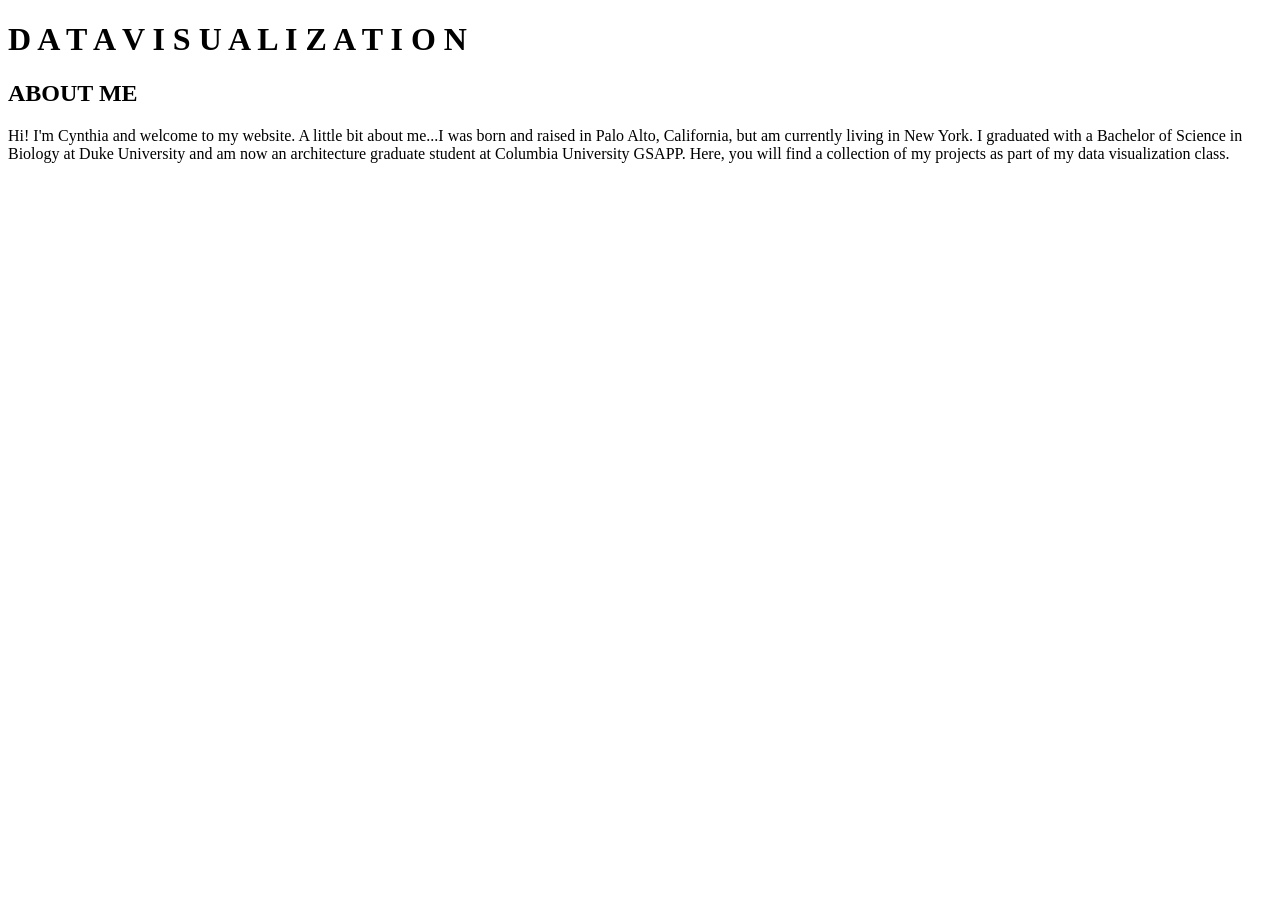
==== index.html @ b9a2ff1f "Initial commit" ====
<!DOCTYPE html>
<html>
  <head>
    <title>Page Title</title>
    <link rel="stylesheet" type="text/css" href="css/style.css">
  </head>
  <body>
    <h1>D A T A V I S U A L I Z A T I O N</h1>
    <h2>ABOUT ME</h2>
    <p>Hi! I'm Cynthia and welcome to my website. A little bit about me...I was born and raised in Palo Alto, California, but am currently living in New York. I graduated with a Bachelor of Science in Biology at Duke University and am now an architecture graduate student at Columbia University GSAPP. Here, you will find a collection of my projects as part of my data visualization class.</p>
  </body>
</html>
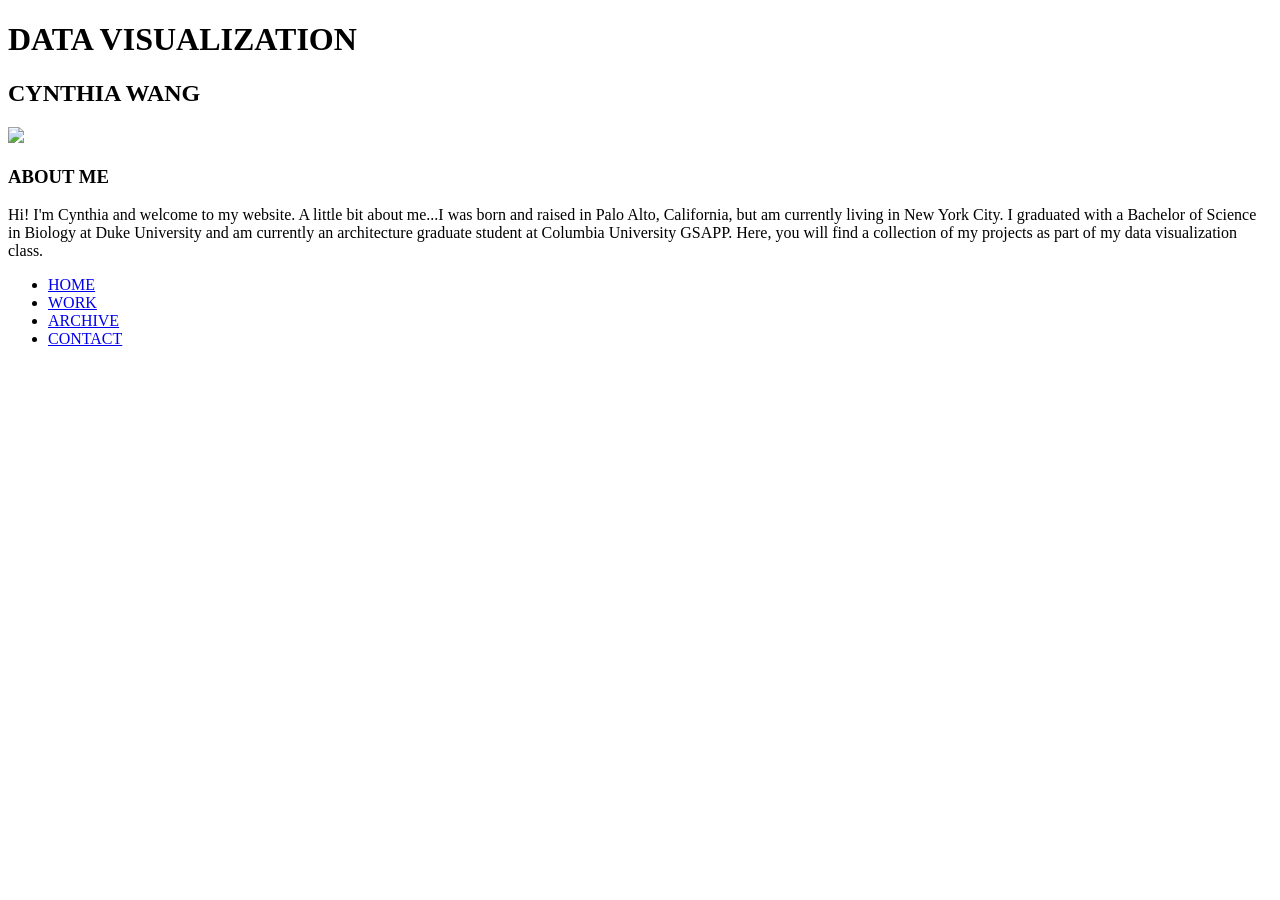
==== commit c7856ac2: "first commit" ====
--- a/index.html
+++ b/index.html
@@ -5,8 +5,16 @@
     <link rel="stylesheet" type="text/css" href="css/style.css">
   </head>
   <body>
-    <h1>D A T A V I S U A L I Z A T I O N</h1>
-    <h2>ABOUT ME</h2>
-    <p>Hi! I'm Cynthia and welcome to my website. A little bit about me...I was born and raised in Palo Alto, California, but am currently living in New York. I graduated with a Bachelor of Science in Biology at Duke University and am now an architecture graduate student at Columbia University GSAPP. Here, you will find a collection of my projects as part of my data visualization class.</p>
+    <h1>DATA VISUALIZATION</h1>
+    <h2>CYNTHIA WANG</h2>
+    <img src="img/Me.jpg" style="width:800px;height:auto">	
+    <h3>ABOUT ME</h3>
+  	<p>Hi! I'm Cynthia and welcome to my website. A little bit about me...I was born and raised in Palo Alto, California, but am currently living in New York City. I graduated with a Bachelor of Science in Biology at Duke University and am currently an architecture graduate student at Columbia University GSAPP. Here, you will find a collection of my projects as part of my data visualization class.</p>
+    <ul>
+  		<li><a href="default.asp">HOME</a></li>
+  		<li><a href="news.asp">WORK</a></li>
+ 		<li><a href="contact.asp">ARCHIVE</a></li>
+  		<li><a href="about.asp">CONTACT</a></li>
+	</ul>
   </body>
 </html>
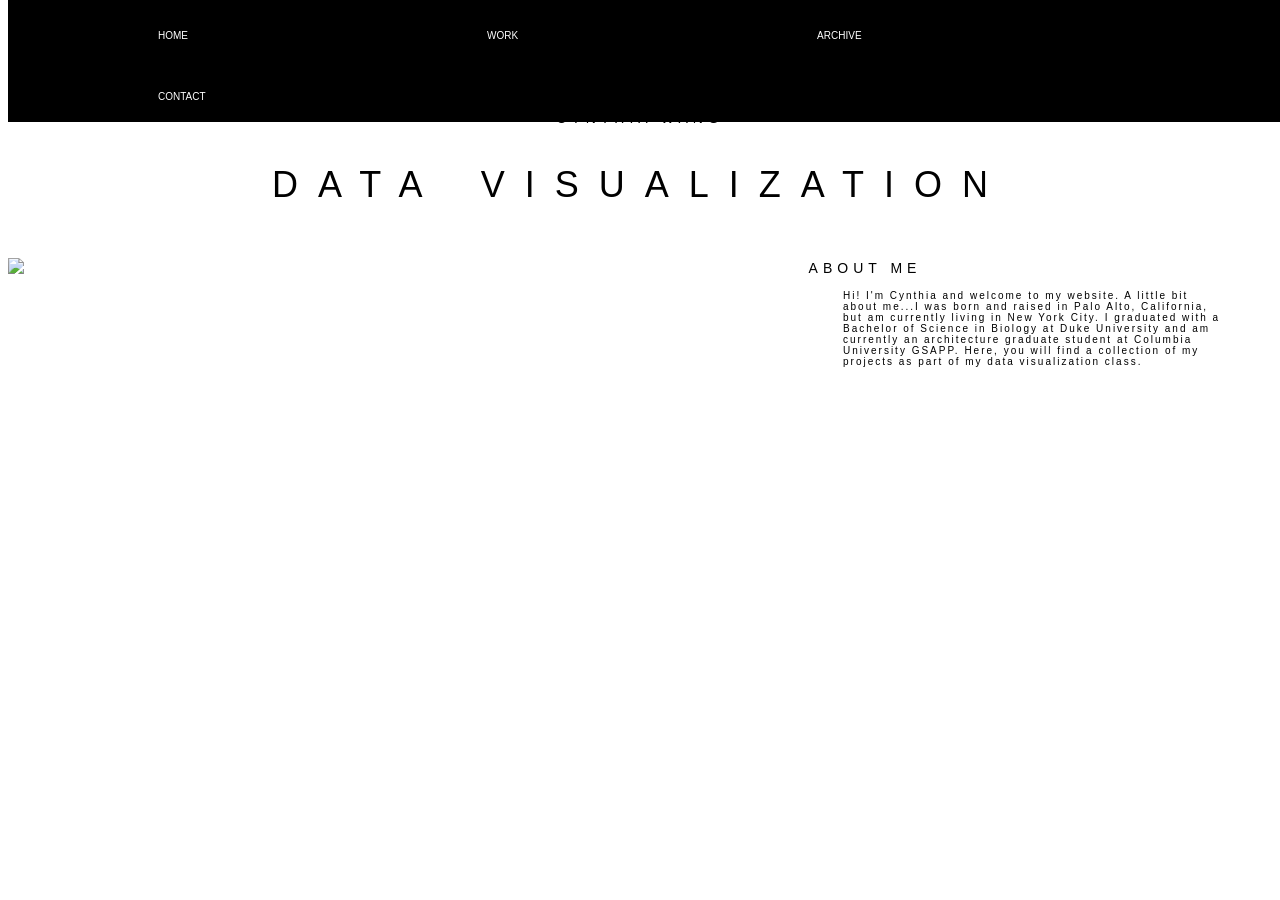
==== commit 85456d55: "update" ====
--- a/index.html
+++ b/index.html
@@ -11,10 +11,10 @@
     <h3>ABOUT ME</h3>
   	<p>Hi! I'm Cynthia and welcome to my website. A little bit about me...I was born and raised in Palo Alto, California, but am currently living in New York City. I graduated with a Bachelor of Science in Biology at Duke University and am currently an architecture graduate student at Columbia University GSAPP. Here, you will find a collection of my projects as part of my data visualization class.</p>
     <ul>
-  		<li><a href="default.asp">HOME</a></li>
-  		<li><a href="news.asp">WORK</a></li>
- 		<li><a href="contact.asp">ARCHIVE</a></li>
-  		<li><a href="about.asp">CONTACT</a></li>
+  		<li><a href="index.html" target="_self">HOME</a></li>
+  	 	<li><a href="assignment/assignment01.html" target="_self">WORK</a></li>
+ 		<li><a href="assignment/archive.html" target="_self">ARCHIVE</a></li>
+  	 	<li><a href="assignment/contact.html" target="_self">CONTACT</a></li>
 	</ul>
   </body>
 </html>
--- a/css/style.css
+++ b/css/style.css
@@ -0,0 +1,86 @@
+body {
+  background-color: white;
+}
+
+h1 {
+	color: black;
+	font-family: "Helvetica Neue", arial , sans-serif;
+	font-size: 36px;
+	font-style: normal;
+	font-weight: 200;
+	text-align: center;
+	letter-spacing: 20px;
+	word-spacing: 10px;
+	padding-top: 140px;
+}
+
+h2 {
+	color: black;
+	font-family: "Helvetica Neue", arial , sans-serif;
+	font-size: 14px;
+	font-style: normal;
+	font-weight: 200;
+	text-align: center;
+	letter-spacing: 5px;
+	position: relative;
+	top: -120px;
+}
+
+h3 {
+	color: black;
+	font-family: "Helvetica Neue", arial , sans-serif;
+	font-size: 14px;
+	font-style: normal;
+	font-weight: 200;
+	text-align: center;
+	letter-spacing: 5px;
+	padding-right: 350px;
+}
+
+img {
+	float: left;
+}
+
+p {
+	color: black;
+	font-family: "Helvetica Neue", arial , sans-serif;
+	font-size: 10px;
+	font-style: normal;
+	font-weight: 200;
+	text-align: left;
+	letter-spacing: 2px;
+	padding-left: 835px;
+	padding-right: 50px;
+}
+
+ul {
+    list-style-type: none;
+    margin: 0;
+    padding: 0;
+    overflow: hidden;
+    background-color: black;
+    position: fixed;
+    top: 0px;
+}
+li {
+    float: left;
+}
+li a {
+    display: block;
+    color: white;
+    font-family: "Helvetica Neue", arial , sans-serif;
+	font-size: 10px;
+	font-style: normal;
+	font-weight: 200;
+    text-align: center;
+    padding-top: 30px;
+    padding-bottom: 20px;
+    padding-left: 150px;
+    padding-right: 149px;
+    text-decoration: none;
+}
+a:active {
+    color: grey;
+} 
+
+
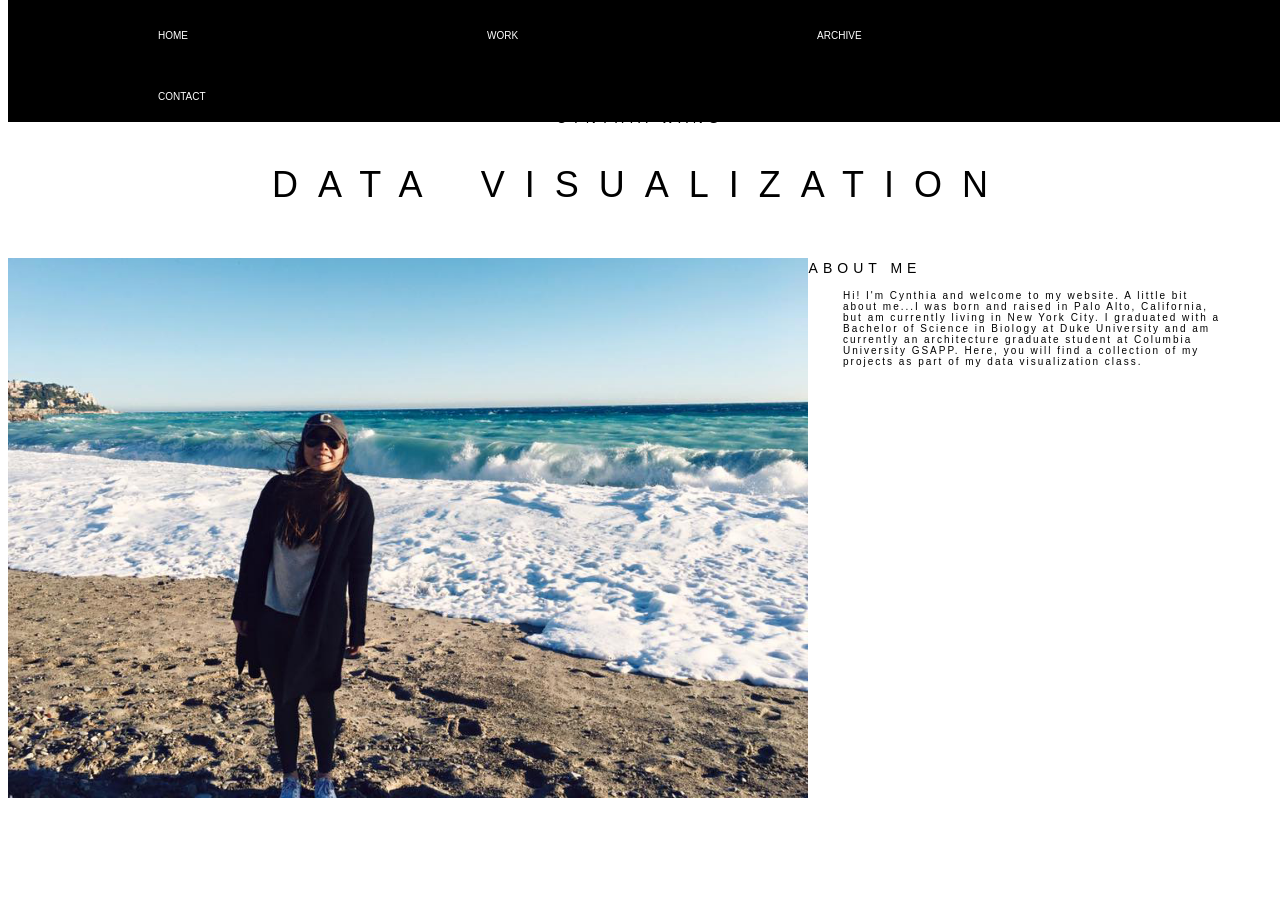
==== commit 6471050e: "vacantlot" ====
--- a/index.html
+++ b/index.html
@@ -11,10 +11,10 @@
     <h3>ABOUT ME</h3>
   	<p>Hi! I'm Cynthia and welcome to my website. A little bit about me...I was born and raised in Palo Alto, California, but am currently living in New York City. I graduated with a Bachelor of Science in Biology at Duke University and am currently an architecture graduate student at Columbia University GSAPP. Here, you will find a collection of my projects as part of my data visualization class.</p>
     <ul>
-  		<li><a href="index.html" target="_self">HOME</a></li>
-  	 	<li><a href="assignment/assignment01.html" target="_self">WORK</a></li>
- 		<li><a href="assignment/archive.html" target="_self">ARCHIVE</a></li>
-  	 	<li><a href="assignment/contact.html" target="_self">CONTACT</a></li>
+  		<li><a href="index.html">HOME</a></li>
+  	 	<li><a href="assignment/assignment01.html">WORK</a></li>
+ 		  <li><a href="assignment/archive.html">ARCHIVE</a></li>
+  	 	<li><a href="assignment/contact.html">CONTACT</a></li>
 	</ul>
   </body>
 </html>
--- a/css/style.css
+++ b/css/style.css
@@ -35,6 +35,17 @@
 	text-align: center;
 	letter-spacing: 5px;
 	padding-right: 350px;
+}
+
+h4 {
+	color: black;
+	font-family: "Helvetica Neue", arial , sans-serif;
+	font-size: 14px;
+	font-style: normal;
+	font-weight: 200;
+	text-align: left;
+	letter-spacing: 5px;
+	padding-right: 0px;
 }
 
 img {
